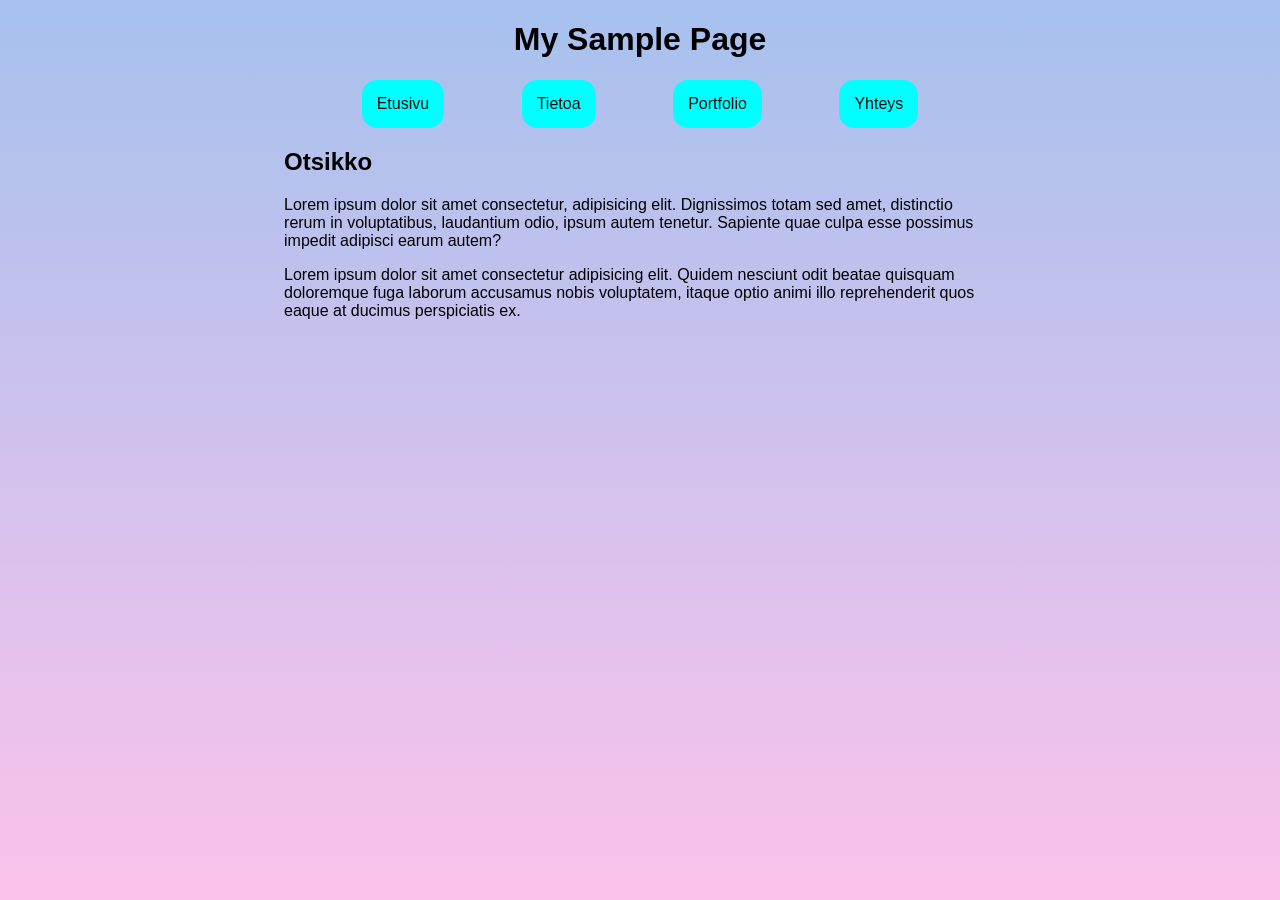
==== index.html @ 56550ad1 "first commit" ====
<!doctype html>
<html lang="fi">
  <head>
    <meta charset="UTF-8" />
    <meta name="viewport" content="width=device-width, initial-scale=1.0" />
    <title>My Sample Page</title>
    <link rel="stylesheet" href="style.css" />
  </head>
  <!-- Sivun sisältö alkaa tästä -->
  <body>
    <header>
      <h1>My Sample Page</h1>
    </header>
    <nav>
      <a href="index.html">Etusivu</a>
      <a href="#">Tietoa</a>
      <a href="#">Portfolio</a>
      <a href="#">Yhteys</a>
    </nav>
    <main>
      <h2>Otsikko</h2>
      <p>
        Lorem ipsum dolor sit amet consectetur, adipisicing elit. Dignissimos
        totam sed amet, distinctio rerum in voluptatibus, laudantium odio, ipsum
        autem tenetur. Sapiente quae culpa esse possimus impedit adipisci earum
        autem?
      </p>
      <p>
        Lorem ipsum dolor sit amet consectetur adipisicing elit. Quidem nesciunt
        odit beatae quisquam doloremque fuga laborum accusamus nobis voluptatem,
        itaque optio animi illo reprehenderit quos eaque at ducimus perspiciatis
        ex.
      </p>
    </main>
  </body>
  <!-- Sivun sisältö loppuu tähän -->
</html>
---- style.css ----
body {
  margin: 0;
  font-family: Arial, Helvetica, sans-serif;
  display: flex;
  flex-direction: column;
  align-items: center;
  background-image: linear-gradient(to top, #fbc2eb 0%, #a6c1ee 100%);
  min-height: 100vh;
}
nav {
  width: 90%;
  max-width: 80ch;
  display: flex;
  flex-direction: row;
  justify-content: space-evenly;
  align-items: baseline;
  align-content: stretch;
  a,
  a:visited,
  a:active {
    color: rgb(11, 14, 14);
    text-decoration: none;
    background-color: aqua;
    padding: 15px;
    border-radius: 15px;
  }
  a:hover {
    color: #222222;
    background-color: azure;
  }
}
main {
  width: 90%;
  max-width: 80ch;
}
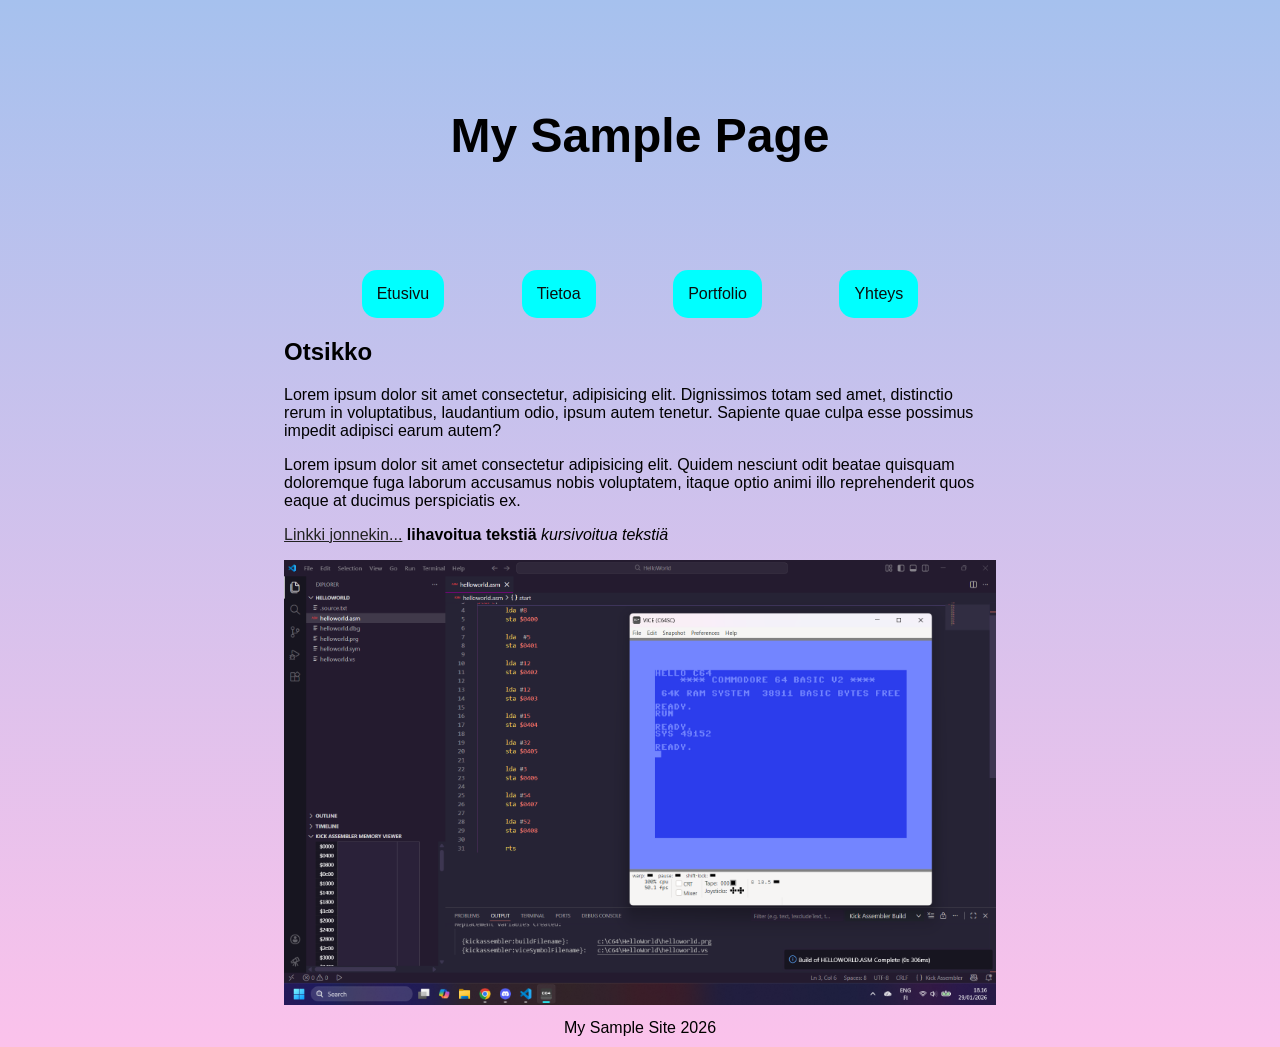
==== commit d4e0c8c4: "Lisää koodia + kuva" ====
--- a/index.html
+++ b/index.html
@@ -31,7 +31,13 @@
         itaque optio animi illo reprehenderit quos eaque at ducimus perspiciatis
         ex.
       </p>
+      <p>
+        <a href="#">Linkki jonnekin...</a> <b>lihavoitua tekstiä</b>
+        <i>kursivoitua tekstiä</i>
+      </p>
+      <img src="c64thing.png" />
     </main>
+    <footer>My Sample Site 2026</footer>
   </body>
   <!-- Sivun sisältö loppuu tähän -->
 </html>
--- a/style.css
+++ b/style.css
@@ -7,6 +7,13 @@
   background-image: linear-gradient(to top, #fbc2eb 0%, #a6c1ee 100%);
   min-height: 100vh;
 }
+header {
+  height: 30vh;
+  align-content: center;
+  h1 {
+    font-size: clamp(1.5rem, 3rem, 5rem);
+  }
+}
 nav {
   width: 90%;
   max-width: 80ch;
@@ -15,9 +22,7 @@
   justify-content: space-evenly;
   align-items: baseline;
   align-content: stretch;
-  a,
-  a:visited,
-  a:active {
+  a {
     color: rgb(11, 14, 14);
     text-decoration: none;
     background-color: aqua;
@@ -26,10 +31,24 @@
   }
   a:hover {
     color: #222222;
-    background-color: azure;
+    background-color: rgb(214, 253, 253);
   }
 }
 main {
   width: 90%;
   max-width: 80ch;
+  font-size: clamp(0.75rem, 1rem, 2rem);
+  img {
+    max-width: 100%;
+    height: auto;
+  }
+  a {
+    color: #222222;
+  }
+  a:hover {
+    color: azure;
+  }
 }
+footer {
+  margin: 10px;
+}
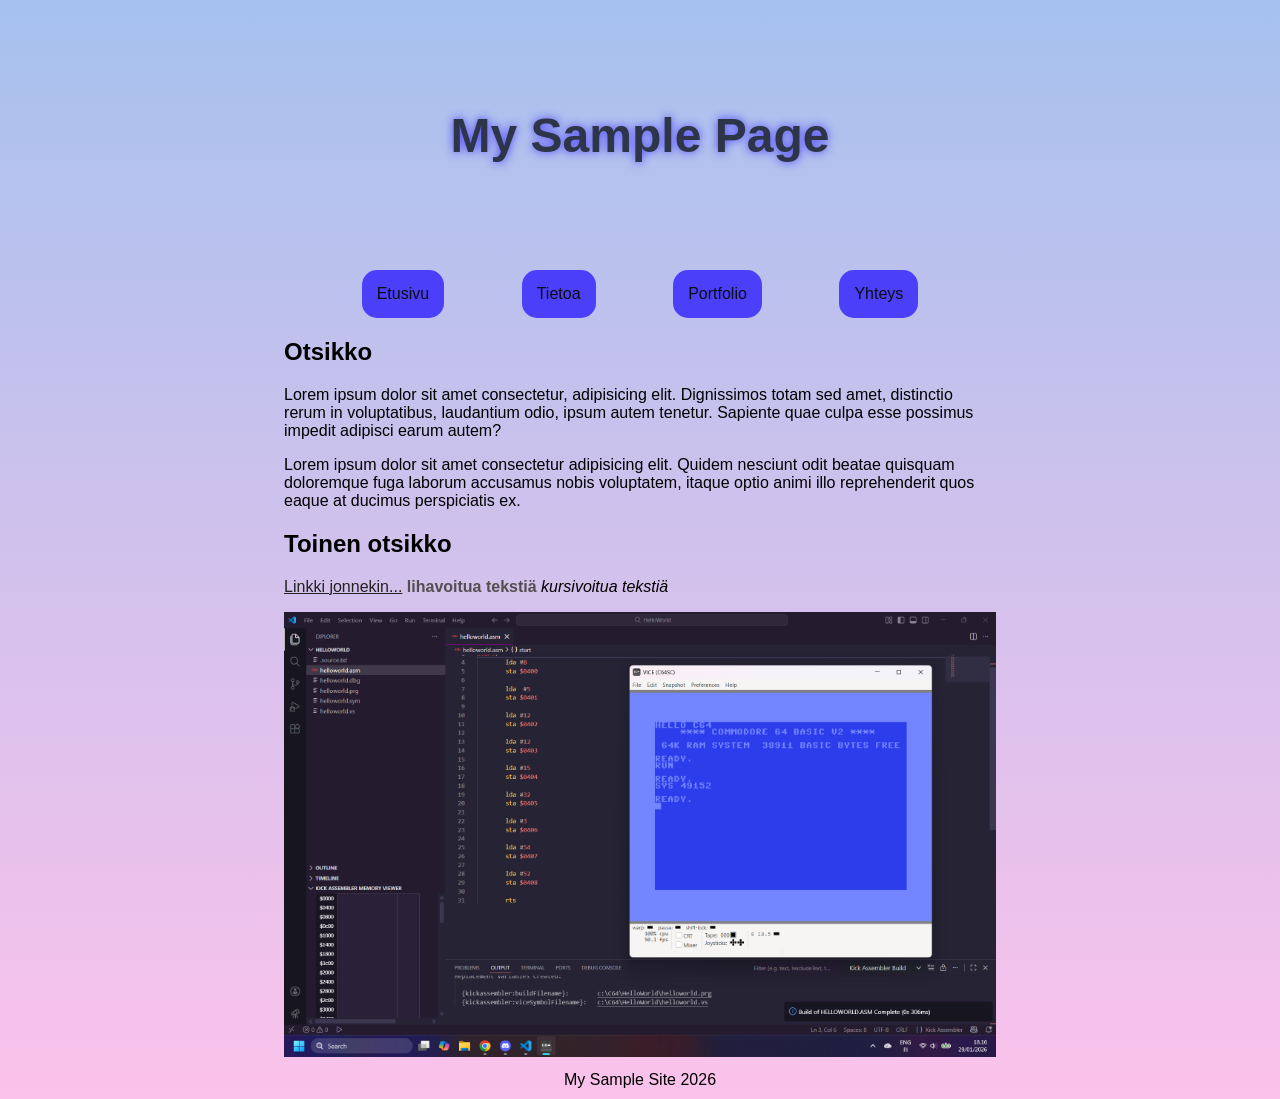
==== commit 689abd2d: "Koodia koodia" ====
--- a/index.html
+++ b/index.html
@@ -31,11 +31,12 @@
         itaque optio animi illo reprehenderit quos eaque at ducimus perspiciatis
         ex.
       </p>
+      <h2>Toinen otsikko</h2>
       <p>
         <a href="#">Linkki jonnekin...</a> <b>lihavoitua tekstiä</b>
         <i>kursivoitua tekstiä</i>
       </p>
-      <img src="c64thing.png" />
+      <img src="c64thing.png" alt="Commodore 64 assembly" />
     </main>
     <footer>My Sample Site 2026</footer>
   </body>
--- a/style.css
+++ b/style.css
@@ -11,7 +11,9 @@
   height: 30vh;
   align-content: center;
   h1 {
+    color: #2c3648;
     font-size: clamp(1.5rem, 3rem, 5rem);
+    text-shadow: 0px 0px 10px rgb(75, 63, 250);
   }
 }
 nav {
@@ -25,13 +27,13 @@
   a {
     color: rgb(11, 14, 14);
     text-decoration: none;
-    background-color: aqua;
+    background-color: rgb(75, 63, 250);
     padding: 15px;
     border-radius: 15px;
   }
   a:hover {
     color: #222222;
-    background-color: rgb(214, 253, 253);
+    background-color: #d6fdfd;
   }
 }
 main {
@@ -46,7 +48,10 @@
     color: #222222;
   }
   a:hover {
-    color: azure;
+    color: rgb(226, 250, 250);
+  }
+  b {
+    color: #514f4f;
   }
 }
 footer {
